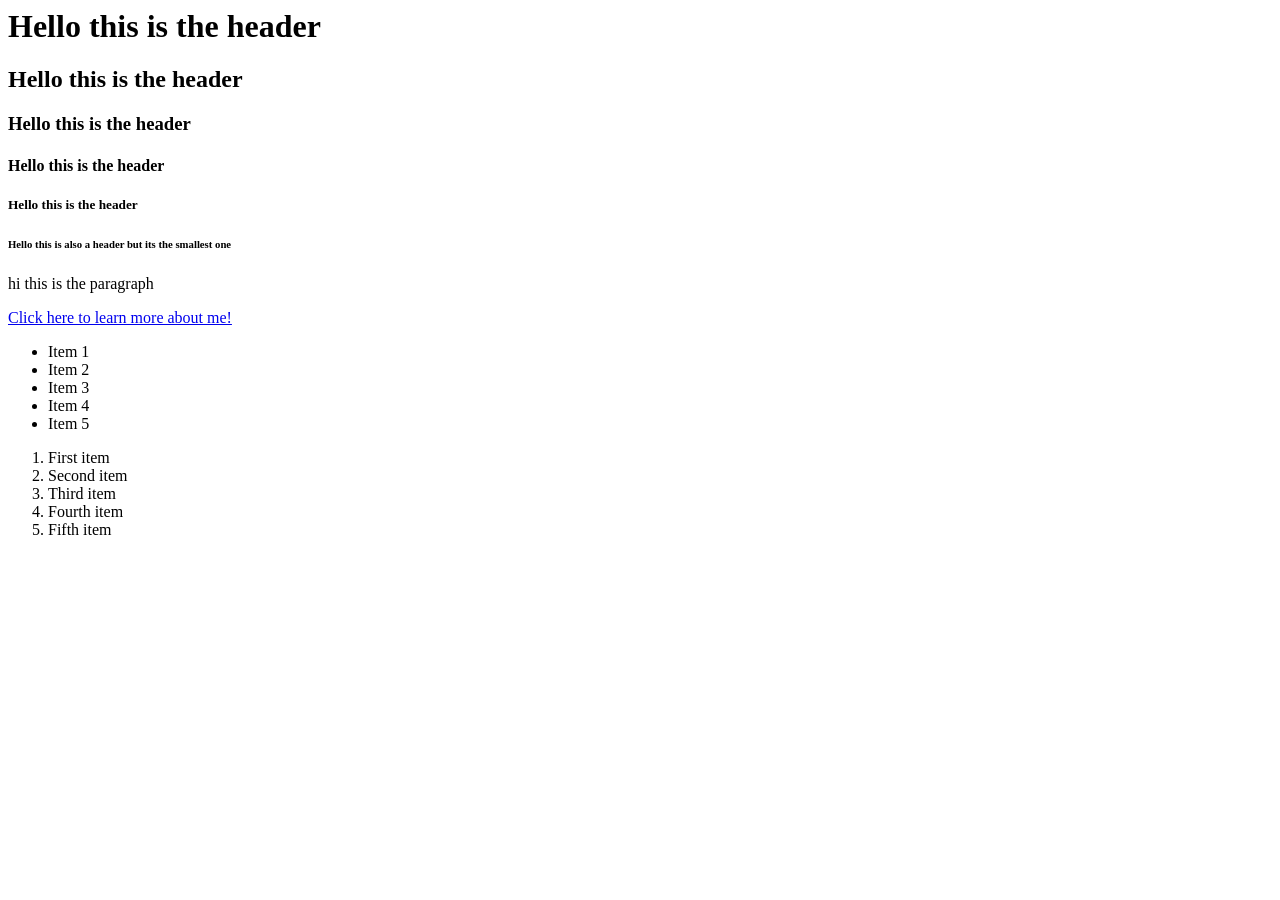
==== index.html @ 4e7af8c6 "hello, first commit on this repo" ====
<html>
    <head>
        <title>My Web Page, this is for metadata & will not be shown</title>
    </head>

    <body>
        <h1>Hello this is the header</h1>
        <h2>Hello this is the header</h2>
        <h3>Hello this is the header</h3>
        <h4>Hello this is the header</h4>
        <h5>Hello this is the header</h5>
        <h6>Hello this is also a header but its the smallest one</h6>
        <p> hi this is the paragraph</p>
        <a href = "about.html" target="_blank"> Click here to learn more about me!</a>

        <ul>
            <li> Item 1 </li>
            <li> Item 2 </li>
            <li> Item 3 </li>
            <li> Item 4 </li>
            <li> Item 5 </li>
        </ul>

        <ol>
            <li> First item </li>
            <li> Second item </li>
            <li> Third item </li>
            <li> Fourth item </li>
            <li> Fifth item </li>
        </ol>

        
    </body>
</html>
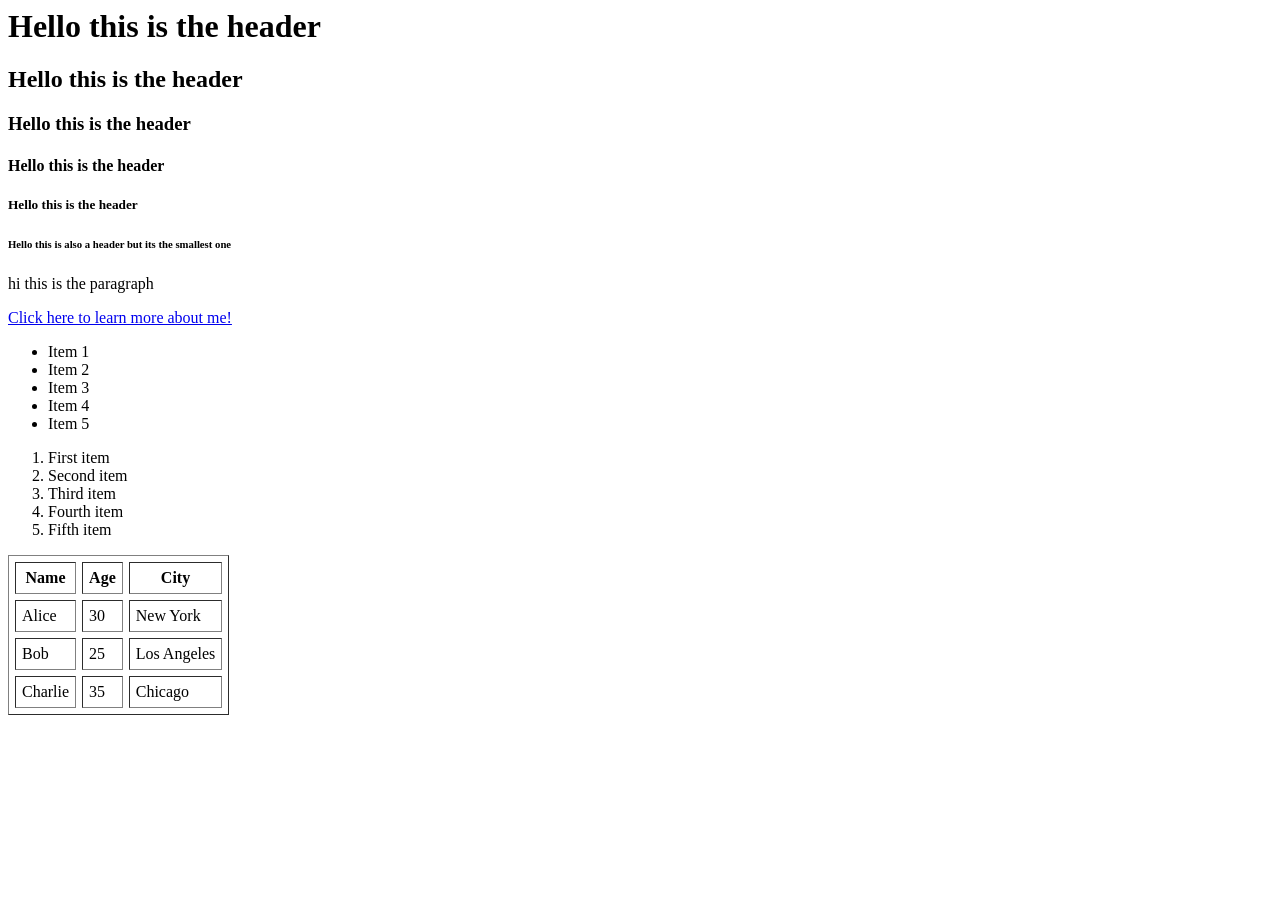
==== commit 1c736f85: "second commit we added a table" ====
--- a/index.html
+++ b/index.html
@@ -29,6 +29,29 @@
             <li> Fifth item </li>
         </ol>
 
+        <table border="1" cellpadding="6" cellspacing="6">
+            <tr>
+                <th> Name </th>
+                <th> Age </th>
+                <th> City </th>
+            </tr>
+            <tr>
+                <td> Alice </td>
+                <td> 30 </td>
+                <td> New York </td>
+            </tr>
+            <tr>
+                <td> Bob </td>
+                <td> 25 </td>
+                <td> Los Angeles </td>
+            </tr>
+            <tr>
+                <td> Charlie </td>
+                <td> 35 </td>
+                <td> Chicago </td>
+            </tr>
+        </table>
+
         
     </body>
 </html>
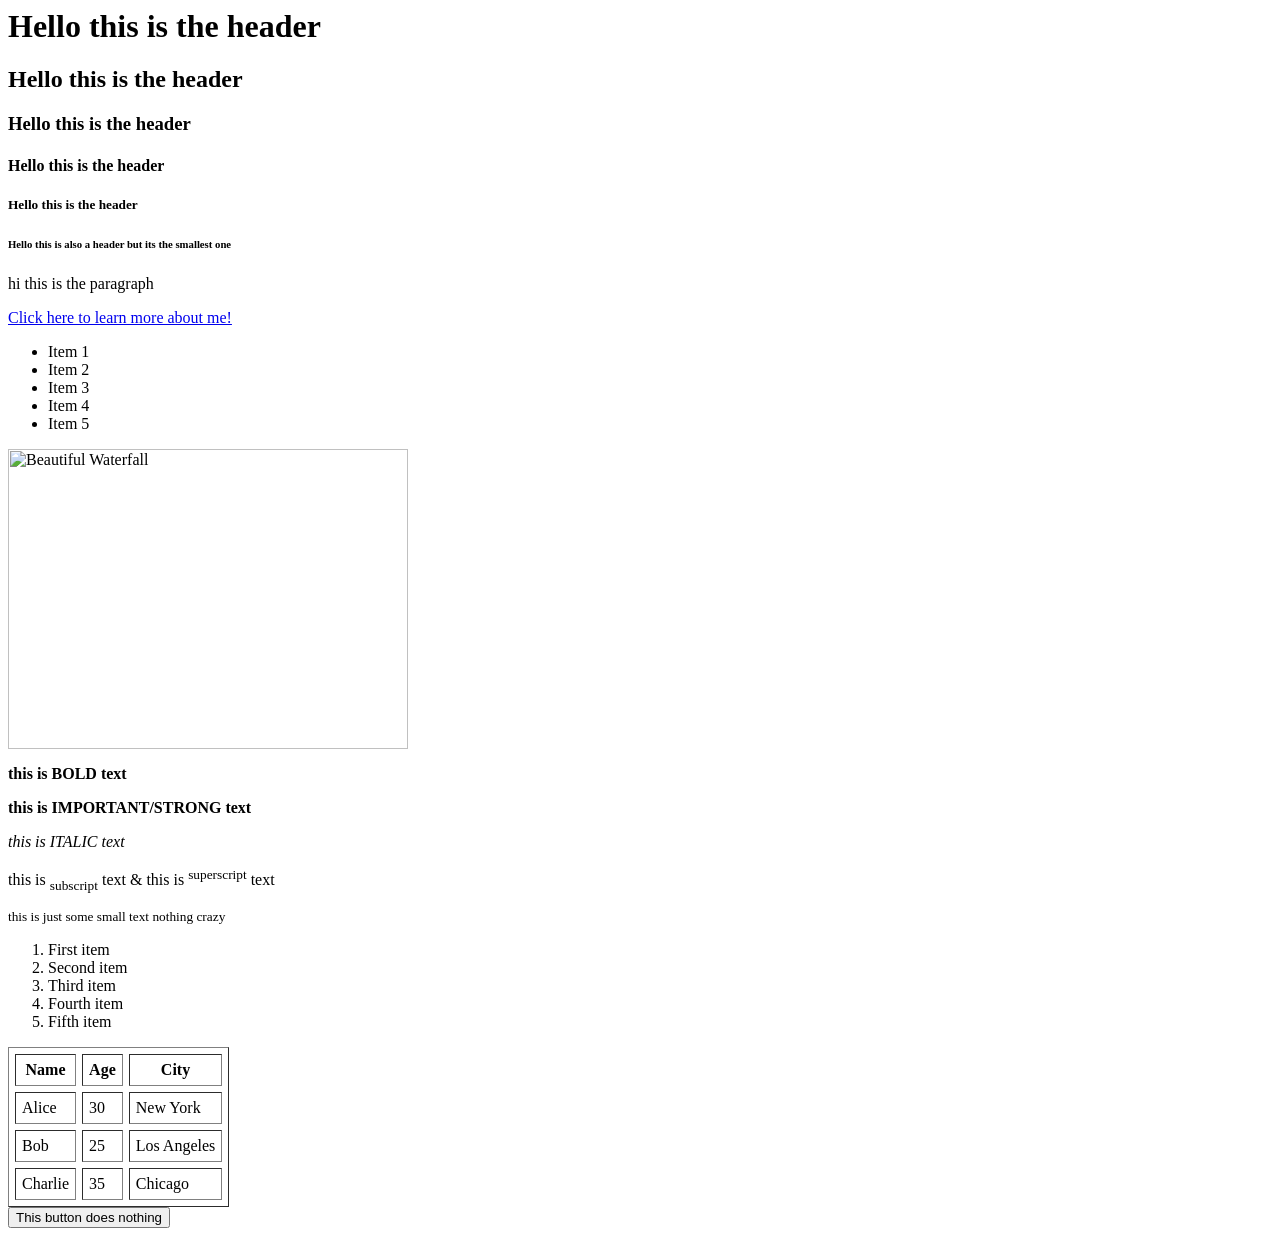
==== commit 791ed58b: "added a picture with some new html entities" ====
--- a/index.html
+++ b/index.html
@@ -1,6 +1,6 @@
 <html>
     <head>
-        <title>My Web Page, this is for metadata & will not be shown</title>
+        <title>This is MY webpage</title>
     </head>
 
     <body>
@@ -12,6 +12,12 @@
         <h6>Hello this is also a header but its the smallest one</h6>
         <p> hi this is the paragraph</p>
         <a href = "about.html" target="_blank"> Click here to learn more about me!</a>
+        
+
+       
+
+        
+        
 
         <ul>
             <li> Item 1 </li>
@@ -21,6 +27,15 @@
             <li> Item 5 </li>
         </ul>
 
+        <img src="https://img.freepik.com/free-photo/waterfall-chae-son-national-park-lampang-thailand_554837-639.jpg?semt=ais_hybrid&w=740&q=80" alt="Beautiful Waterfall" width="400" height="300"></iframe>
+        
+        
+        <p><b>this is BOLD text</b></p>
+        <p><strong>this is IMPORTANT/STRONG text</strong></p>
+        <p><i>this is ITALIC text</i></p>
+        <p>this is <sub>subscript</sub> text & this is <sup>superscript</sup> text</p>
+        <p><small>this is just some small text nothing crazy</small></p>
+
         <ol>
             <li> First item </li>
             <li> Second item </li>
@@ -28,6 +43,8 @@
             <li> Fourth item </li>
             <li> Fifth item </li>
         </ol>
+
+
 
         <table border="1" cellpadding="6" cellspacing="6">
             <tr>
@@ -51,6 +68,7 @@
                 <td> Chicago </td>
             </tr>
         </table>
+        <button>This button does nothing</button>
 
         
     </body>
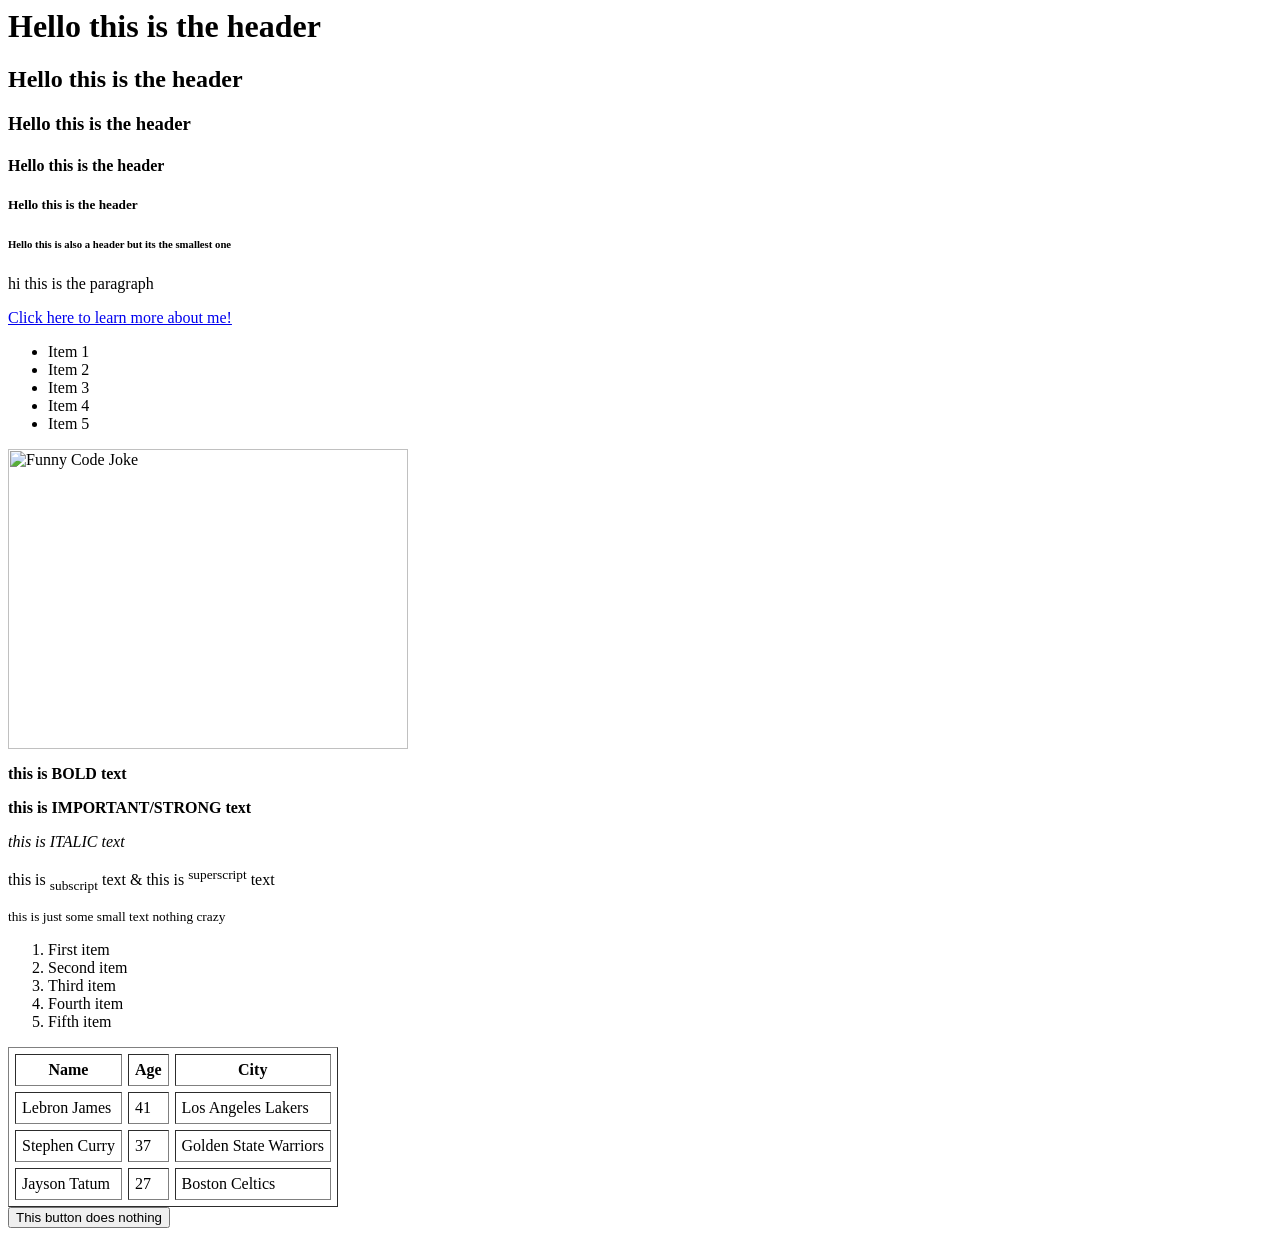
==== commit aa9fecc7: "added accurate data to the table & added funny picture instead of nature picture" ====
--- a/index.html
+++ b/index.html
@@ -27,7 +27,7 @@
             <li> Item 5 </li>
         </ul>
 
-        <img src="https://img.freepik.com/free-photo/waterfall-chae-son-national-park-lampang-thailand_554837-639.jpg?semt=ais_hybrid&w=740&q=80" alt="Beautiful Waterfall" width="400" height="300"></iframe>
+        <img src="https://imgs.xkcd.com/comics/sandwich.png" alt="Funny Code Joke" width="400" height="300"></iframe>
         
         
         <p><b>this is BOLD text</b></p>
@@ -53,19 +53,19 @@
                 <th> City </th>
             </tr>
             <tr>
-                <td> Alice </td>
-                <td> 30 </td>
-                <td> New York </td>
+                <td> Lebron James </td>
+                <td> 41 </td>
+                <td> Los Angeles Lakers </td>
             </tr>
             <tr>
-                <td> Bob </td>
-                <td> 25 </td>
-                <td> Los Angeles </td>
+                <td> Stephen Curry </td>
+                <td> 37 </td>
+                <td> Golden State Warriors </td>
             </tr>
             <tr>
-                <td> Charlie </td>
-                <td> 35 </td>
-                <td> Chicago </td>
+                <td> Jayson Tatum </td>
+                <td> 27 </td>
+                <td> Boston Celtics </td>
             </tr>
         </table>
         <button>This button does nothing</button>
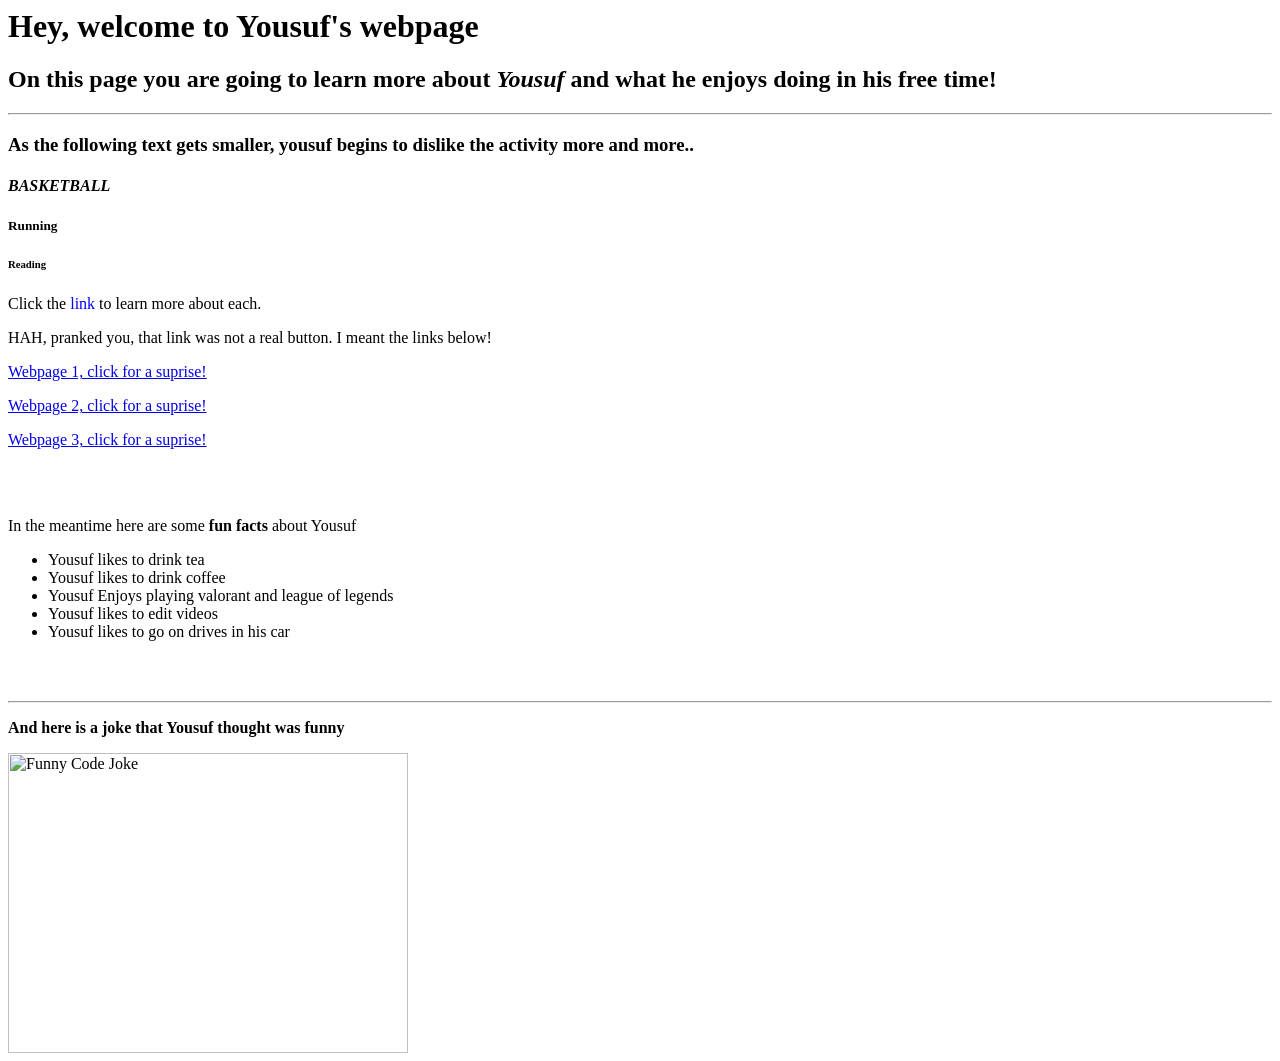
==== commit 2c286326: "Completing HTML assignment" ====
--- a/index.html
+++ b/index.html
@@ -1,75 +1,44 @@
 <html>
     <head>
-        <title>This is MY webpage</title>
+        <title>This is YOUSUFS webpage</title>
+      
     </head>
 
     <body>
-        <h1>Hello this is the header</h1>
-        <h2>Hello this is the header</h2>
-        <h3>Hello this is the header</h3>
-        <h4>Hello this is the header</h4>
-        <h5>Hello this is the header</h5>
-        <h6>Hello this is also a header but its the smallest one</h6>
-        <p> hi this is the paragraph</p>
-        <a href = "about.html" target="_blank"> Click here to learn more about me!</a>
+        <h1>Hey, welcome to Yousuf's webpage</h1>
+        <h2>On this page you are going to learn more about <i>Yousuf</i> and what he enjoys doing in his free time!</h2>
+        <hr></hr>
+        <h3>As the following text gets smaller, yousuf begins to dislike the activity more and more..</h3>
+        <h4><em>BASKETBALL</em></h4>
+        <h5>Running</h5>
+        <h6>Reading</h6>
+        <p> Click the <span style="color: blue;">link</span> to learn more about each.</p>
+        <p>HAH, pranked you, that link was not a real button. I meant the links below!</p>
+        <nav>
+            <p><a href = "basketball.html"> Webpage 1, click for a suprise!</a></p>
+            <p><a href = "running.html"> Webpage 2, click for a suprise!</a></p>
+            <p><a href = "reading.html"> Webpage 3, click for a suprise!</a></p>
+        </nav>
+        
+        <br></br>
         
 
        
 
-        
-        
-
-        <ul>
-            <li> Item 1 </li>
-            <li> Item 2 </li>
-            <li> Item 3 </li>
-            <li> Item 4 </li>
-            <li> Item 5 </li>
-        </ul>
-
-        <img src="https://imgs.xkcd.com/comics/sandwich.png" alt="Funny Code Joke" width="400" height="300"></iframe>
-        
-        
-        <p><b>this is BOLD text</b></p>
-        <p><strong>this is IMPORTANT/STRONG text</strong></p>
-        <p><i>this is ITALIC text</i></p>
-        <p>this is <sub>subscript</sub> text & this is <sup>superscript</sup> text</p>
-        <p><small>this is just some small text nothing crazy</small></p>
-
-        <ol>
-            <li> First item </li>
-            <li> Second item </li>
-            <li> Third item </li>
-            <li> Fourth item </li>
-            <li> Fifth item </li>
-        </ol>
 
 
+        <p>In the meantime here are some <b>fun facts</b> about Yousuf</p>
+        <ul>
+            <li> Yousuf likes to drink tea </li>
+            <li> Yousuf likes to drink coffee </li>
+            <li> Yousuf Enjoys playing valorant and league of legends </li>
+            <li> Yousuf likes to edit videos </li>
+            <li> Yousuf likes to go on drives in his car </li>
+        </ul>
+        <br></br>
+        <hr></hr>
 
-        <table border="1" cellpadding="6" cellspacing="6">
-            <tr>
-                <th> Name </th>
-                <th> Age </th>
-                <th> City </th>
-            </tr>
-            <tr>
-                <td> Lebron James </td>
-                <td> 41 </td>
-                <td> Los Angeles Lakers </td>
-            </tr>
-            <tr>
-                <td> Stephen Curry </td>
-                <td> 37 </td>
-                <td> Golden State Warriors </td>
-            </tr>
-            <tr>
-                <td> Jayson Tatum </td>
-                <td> 27 </td>
-                <td> Boston Celtics </td>
-            </tr>
-        </table>
-        <button>This button does nothing</button>
-
+        <p><strong>And here is a joke that Yousuf thought was funny</strong></p>
+        <img src="https://imgs.xkcd.com/comics/sandwich.png" alt="Funny Code Joke" width="400" height="300"></img>
         
-    </body>
-</html>+      
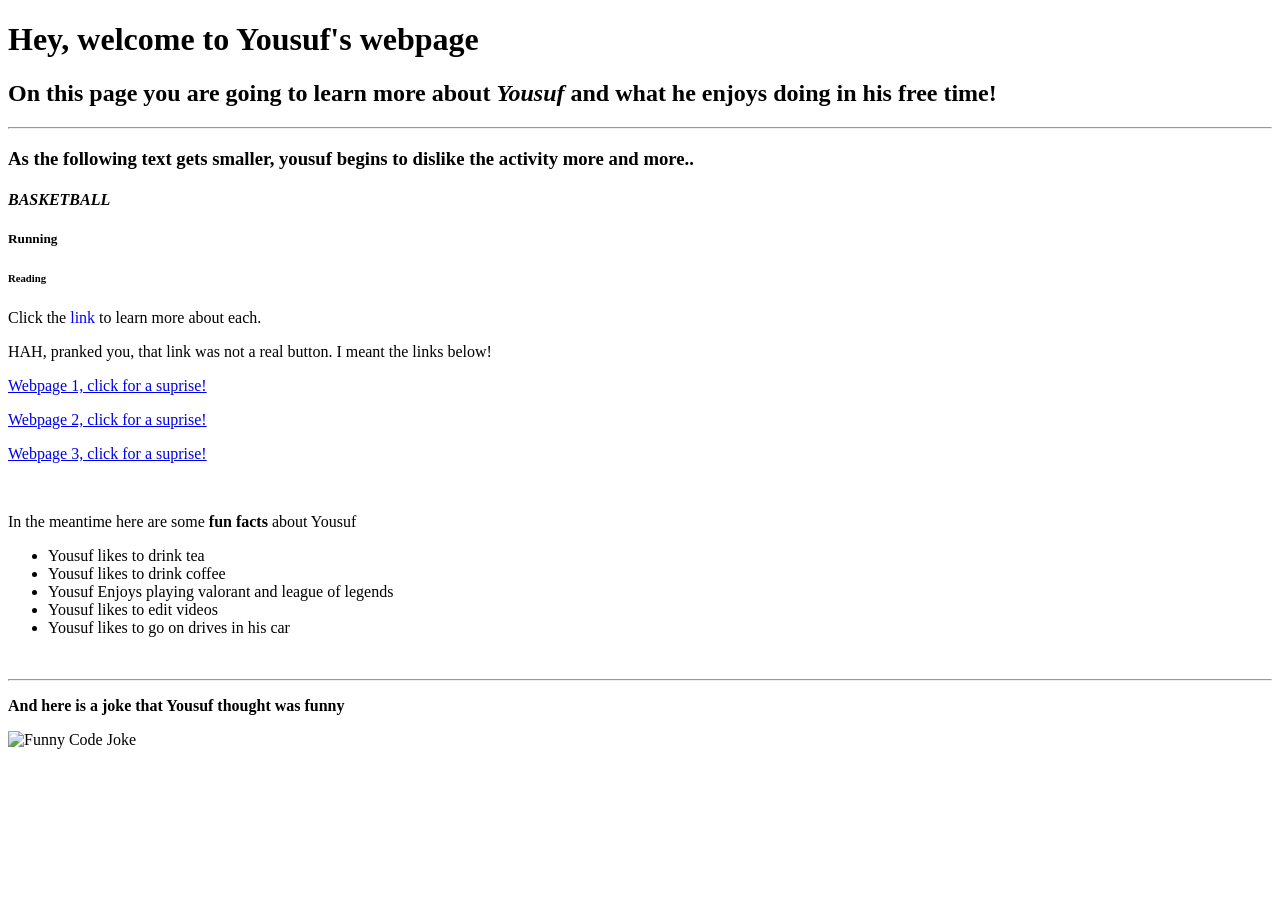
==== commit c59ce813: "added standard HTML practice:" ====
--- a/index.html
+++ b/index.html
@@ -1,13 +1,14 @@
-<html>
+<!DOCTYPE html>
+<html lang="en">
     <head>
         <title>This is YOUSUFS webpage</title>
-      
+
     </head>
 
     <body>
         <h1>Hey, welcome to Yousuf's webpage</h1>
         <h2>On this page you are going to learn more about <i>Yousuf</i> and what he enjoys doing in his free time!</h2>
-        <hr></hr>
+        <hr>
         <h3>As the following text gets smaller, yousuf begins to dislike the activity more and more..</h3>
         <h4><em>BASKETBALL</em></h4>
         <h5>Running</h5>
@@ -20,7 +21,7 @@
             <p><a href = "reading.html"> Webpage 3, click for a suprise!</a></p>
         </nav>
         
-        <br></br>
+        <br>
         
 
        
@@ -35,10 +36,10 @@
             <li> Yousuf likes to edit videos </li>
             <li> Yousuf likes to go on drives in his car </li>
         </ul>
-        <br></br>
-        <hr></hr>
+        <br>
+        <hr>
 
         <p><strong>And here is a joke that Yousuf thought was funny</strong></p>
-        <img src="https://imgs.xkcd.com/comics/sandwich.png" alt="Funny Code Joke" width="400" height="300"></img>
+        <img src="https://imgs.xkcd.com/comics/sandwich.png" alt="Funny Code Joke" width="400" height="300">
         
       
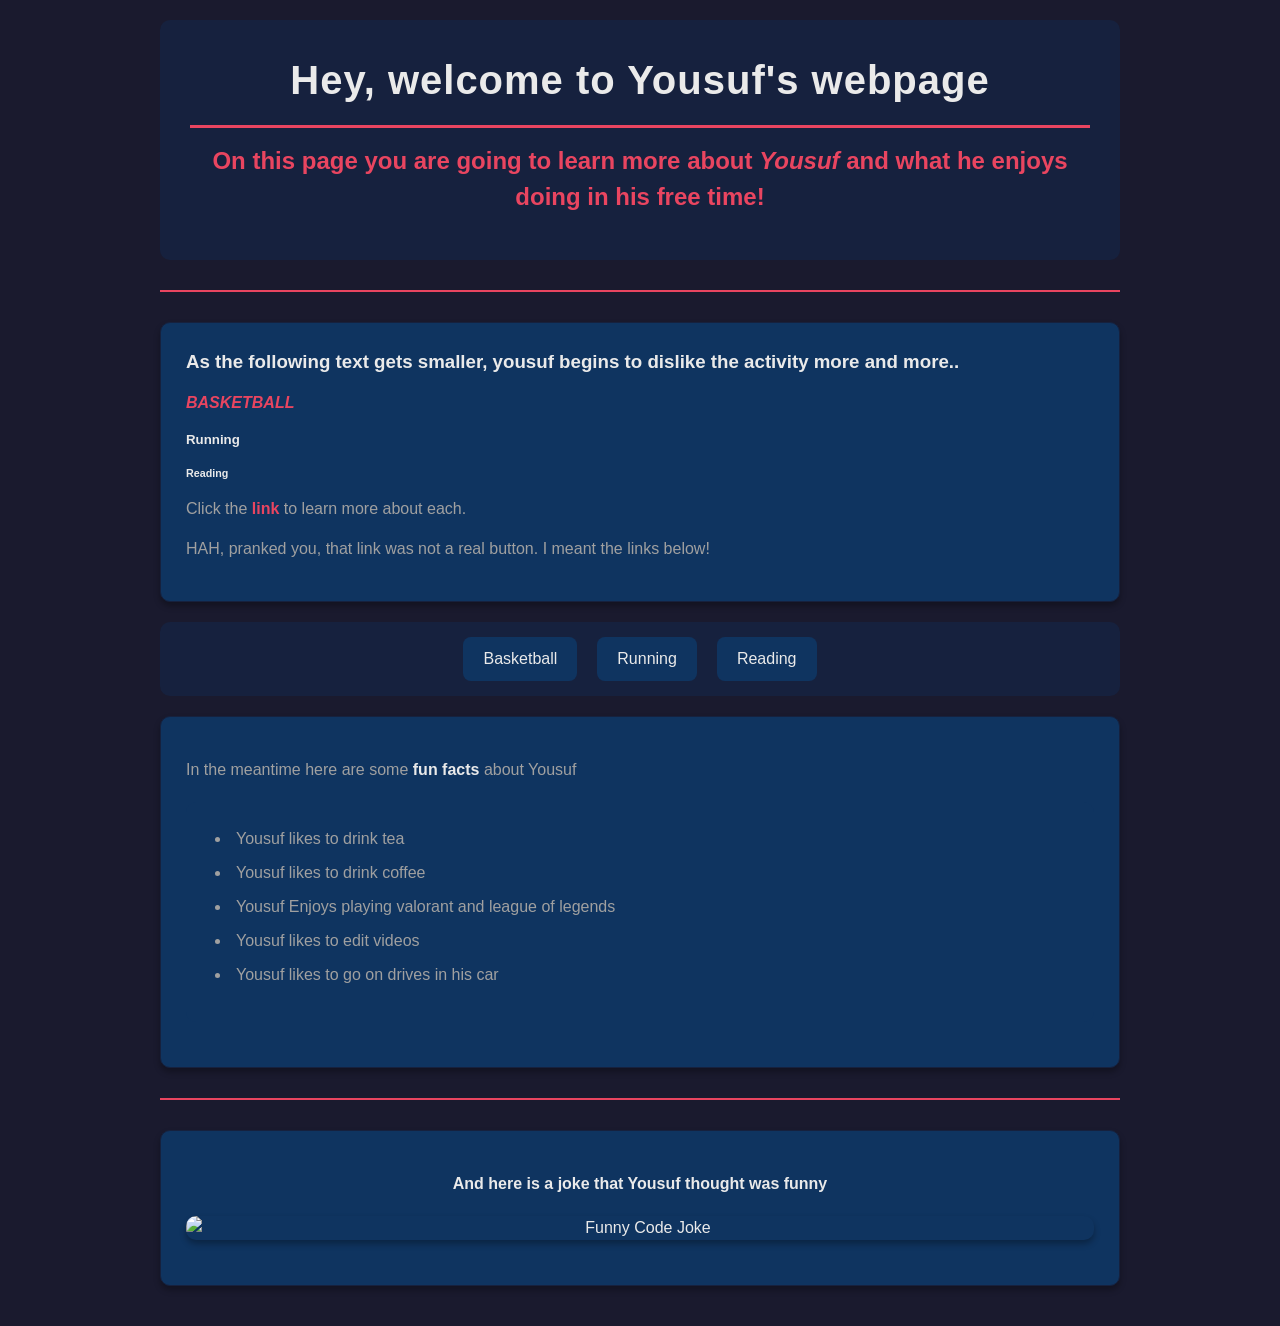
==== commit dce72a8f: "css addition to html skeleton" ====
--- a/index.html
+++ b/index.html
@@ -1,45 +1,55 @@
 <!DOCTYPE html>
 <html lang="en">
     <head>
+        <meta charset="UTF-8">
+        <meta name="viewport" content="width=device-width, initial-scale=1.0">
         <title>This is YOUSUFS webpage</title>
-
+        <link rel="stylesheet" href="styles.css">
     </head>
 
     <body>
-        <h1>Hey, welcome to Yousuf's webpage</h1>
-        <h2>On this page you are going to learn more about <i>Yousuf</i> and what he enjoys doing in his free time!</h2>
-        <hr>
-        <h3>As the following text gets smaller, yousuf begins to dislike the activity more and more..</h3>
-        <h4><em>BASKETBALL</em></h4>
-        <h5>Running</h5>
-        <h6>Reading</h6>
-        <p> Click the <span style="color: blue;">link</span> to learn more about each.</p>
-        <p>HAH, pranked you, that link was not a real button. I meant the links below!</p>
-        <nav>
-            <p><a href = "basketball.html"> Webpage 1, click for a suprise!</a></p>
-            <p><a href = "running.html"> Webpage 2, click for a suprise!</a></p>
-            <p><a href = "reading.html"> Webpage 3, click for a suprise!</a></p>
-        </nav>
-        
-        <br>
-        
+        <div class="container">
+            <header>
+                <h1>Hey, welcome to Yousuf's webpage</h1>
+                <h2>On this page you are going to learn more about <i>Yousuf</i> and what he enjoys doing in his free time!</h2>
+            </header>
 
-       
+            <hr>
 
+            <div class="card">
+                <h3>As the following text gets smaller, yousuf begins to dislike the activity more and more..</h3>
+                <h4><em>BASKETBALL</em></h4>
+                <h5>Running</h5>
+                <h6>Reading</h6>
+                <p>Click the <span class="highlight">link</span> to learn more about each.</p>
+                <p>HAH, pranked you, that link was not a real button. I meant the links below!</p>
+            </div>
 
+            <nav>
+                <div class="nav-links">
+                    <a href="basketball.html">Basketball</a>
+                    <a href="running.html">Running</a>
+                    <a href="reading.html">Reading</a>
+                </div>
+            </nav>
 
-        <p>In the meantime here are some <b>fun facts</b> about Yousuf</p>
-        <ul>
-            <li> Yousuf likes to drink tea </li>
-            <li> Yousuf likes to drink coffee </li>
-            <li> Yousuf Enjoys playing valorant and league of legends </li>
-            <li> Yousuf likes to edit videos </li>
-            <li> Yousuf likes to go on drives in his car </li>
-        </ul>
-        <br>
-        <hr>
+            <div class="card">
+                <p>In the meantime here are some <b>fun facts</b> about Yousuf</p>
+                <ul>
+                    <li>Yousuf likes to drink tea</li>
+                    <li>Yousuf likes to drink coffee</li>
+                    <li>Yousuf Enjoys playing valorant and league of legends</li>
+                    <li>Yousuf likes to edit videos</li>
+                    <li>Yousuf likes to go on drives in his car</li>
+                </ul>
+            </div>
 
-        <p><strong>And here is a joke that Yousuf thought was funny</strong></p>
-        <img src="https://imgs.xkcd.com/comics/sandwich.png" alt="Funny Code Joke" width="400" height="300">
-        
-      +            <hr>
+
+            <div class="card text-center">
+                <p><strong>And here is a joke that Yousuf thought was funny</strong></p>
+                <img src="https://imgs.xkcd.com/comics/sandwich.png" alt="Funny Code Joke">
+            </div>
+        </div>
+    </body>
+</html>
--- a/styles.css
+++ b/styles.css
@@ -0,0 +1,284 @@
+* {
+    box-sizing: border-box;
+}
+
+body {
+    font-family: Arial, sans-serif;
+    background-color: #1a1a2e;
+    color: #eaeaea;
+    margin: 0;
+    padding: 0;
+    line-height: 1.5;
+    min-height: 100vh;
+}
+
+.container {
+    max-width: 1000px;
+    margin: 0 auto;
+    padding: 20px;
+}
+
+h1, h2, h3, h4, h5, h6 {
+    margin-top: 0;
+    margin-bottom: 15px;
+}
+
+h1 {
+    font-size: 2.5rem;
+    text-align: center;
+    border-bottom: 3px solid #e94560;
+    padding-bottom: 15px;
+    font-weight: bold;
+    letter-spacing: 1px;
+}
+
+h2 {
+    font-size: 1.5rem;
+    color: #e94560;
+}
+
+p {
+    margin-bottom: 15px;
+    color: #a0a0a0;
+}
+
+em, i {
+    color: #e94560;
+    font-style: italic;
+}
+
+b, strong {
+    color: #eaeaea;
+}
+
+nav {
+    background-color: #16213e;
+    padding: 15px;
+    border-radius: 10px;
+    margin: 20px 0;
+}
+
+.nav-links {
+    display: flex;
+    justify-content: center;
+    gap: 20px;
+    flex-wrap: wrap;
+}
+
+nav a {
+    color: #eaeaea;
+    text-decoration: none;
+    padding: 10px 20px;
+    background-color: #0f3460;
+    border-radius: 8px;
+}
+
+nav a:hover {
+    background-color: #e94560;
+}
+
+
+a {
+    color: #e94560;
+    text-decoration: none;
+}
+
+a:hover {
+    text-decoration: underline;
+}
+
+.back-link {
+    display: inline-block;
+    margin: 20px 0;
+    padding: 10px 25px;
+    background-color: #e94560;
+    color: white;
+    border-radius: 20px;
+}
+
+.highlight {
+    color: #e94560;
+    font-weight: bold;
+}
+
+.card {
+    background-color: #0f3460;
+    border-radius: 10px;
+    padding: 25px;
+    margin: 20px 0;
+    box-shadow: 0 4px 6px rgba(0, 0, 0, 0.3);
+    border: 1px solid #16213e;
+}
+
+header {
+    background-color: #16213e;
+    padding: 30px;
+    border-radius: 10px;
+    margin-bottom: 20px;
+    text-align: center;
+}
+
+ul, ol {
+    background-color: #0f3460;
+    padding: 25px 45px;
+    border-radius: 10px;
+    margin: 20px 0;
+}
+
+li {
+    margin-bottom: 10px;
+    color: #a0a0a0;
+    padding-left: 5px;
+}
+
+table {
+    width: 100%;
+    border-collapse: collapse;
+    background-color: #0f3460;
+    border-radius: 10px;
+    overflow: hidden;
+    margin: 20px 0;
+}
+
+th {
+    background-color: #e94560;
+    color: white;
+    padding: 15px;
+    text-align: left;
+    text-transform: uppercase;
+}
+
+td {
+    padding: 15px;
+    border-bottom: 1px solid rgba(255, 255, 255, 0.1);
+    color: #a0a0a0;
+}
+
+tr:hover {
+    background-color: rgba(233, 69, 96, 0.1);
+}
+
+img {
+    max-width: 100%;
+    height: auto;
+    border-radius: 10px;
+    display: block;
+    margin: 20px auto;
+    box-shadow: 0 4px 6px rgba(0, 0, 0, 0.3);
+}
+
+.image-gallery {
+    display: flex;
+    flex-wrap: wrap;
+    gap: 20px;
+    justify-content: center;
+}
+
+.image-gallery img {
+    max-width: 400px;
+    object-fit: cover;
+}
+
+form {
+    background-color: #0f3460;
+    padding: 25px;
+    border-radius: 10px;
+    margin: 20px 0;
+}
+
+label {
+    color: #eaeaea;
+    cursor: pointer;
+    margin-left: 8px;
+}
+
+input[type="radio"] {
+    accent-color: #e94560;
+    cursor: pointer;
+    vertical-align: middle;
+    width: 16px;
+    height: 16px;
+}
+
+input[type="submit"] {
+    background-color: #e94560;
+    color: white;
+    border: none;
+    padding: 12px 30px;
+    border-radius: 20px;
+    cursor: pointer;
+    font-size: 1rem;
+    margin-top: 15px;
+}
+
+input[type="submit"]:hover {
+    background-color: #ff6b6b;
+}
+
+footer {
+    background-color: #16213e;
+    padding: 20px;
+    text-align: center;
+    border-radius: 10px;
+    margin-top: 30px;
+    opacity: 0.95;
+}
+
+hr {
+    border: none;
+    height: 2px;
+    background-color: #e94560;
+    margin: 30px 0;
+}
+
+iframe {
+    border-radius: 10px;
+    display: block;
+    margin: 20px auto;
+    max-width: 100%;
+}
+
+.text-center {
+    text-align: center;
+}
+
+/*Tablet*/
+@media screen and (max-width: 768px) {
+    h1 {
+        font-size: 2rem;
+    }
+
+    .nav-links {
+        flex-direction: column;
+        align-items: center;
+    }
+
+    nav a {
+        width: 100%;
+        text-align: center;
+    }
+
+    th, td {
+        padding: 10px;
+        font-size: 0.9rem;
+    }
+}
+
+/*Mobile*/
+@media screen and (max-width: 480px) {
+    h1 {
+        font-size: 1.5rem;
+    }
+
+    .container {
+        padding: 15px;
+    }
+
+    .card {
+        padding: 15px;
+    }
+
+    input[type="submit"] {
+        width: 100%;
+    }
+}
